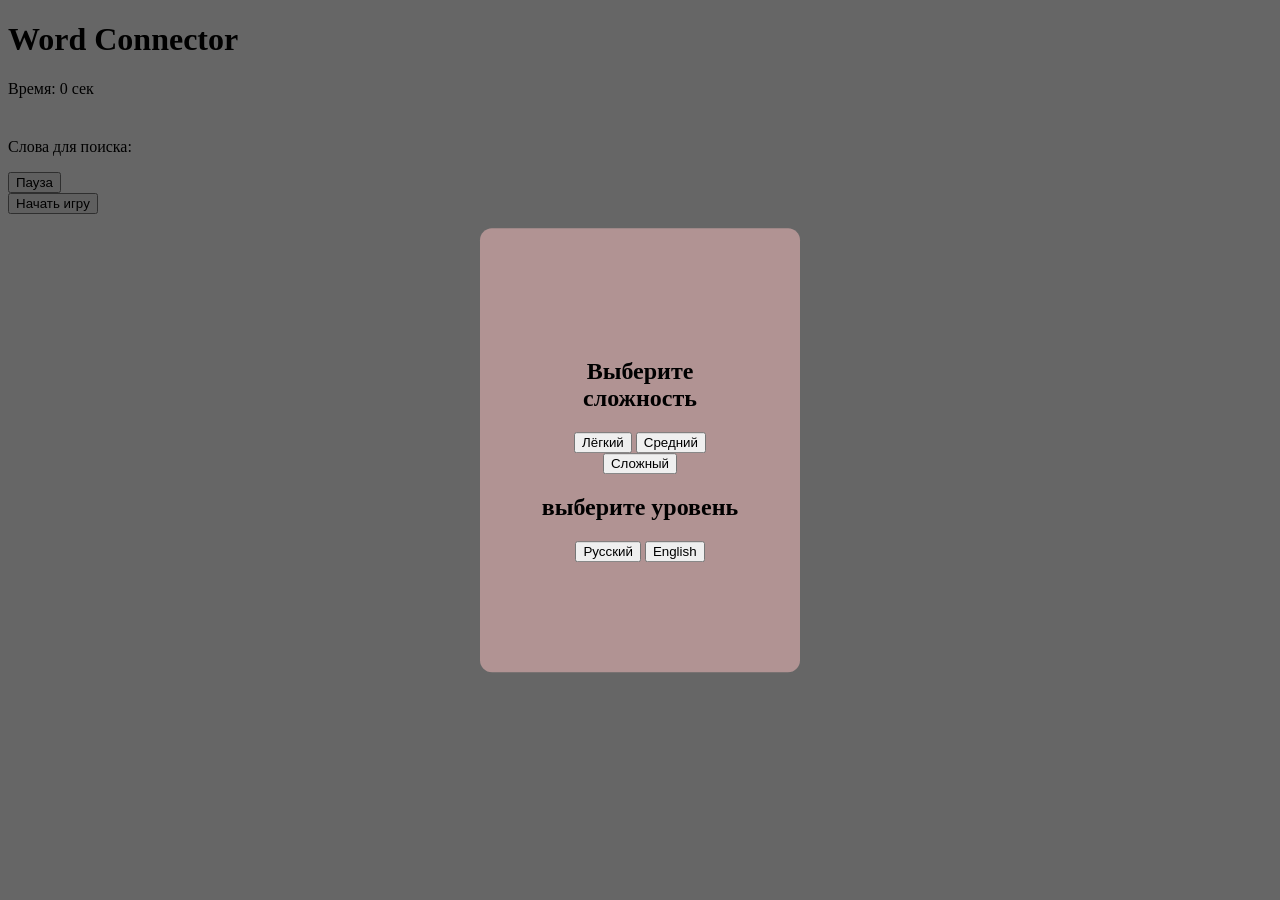
==== home.html @ 57f27d17 "init" ====
<!DOCTYPE html>
<html lang="ru">
<head>
  <meta charset="UTF-8">
  <meta name="viewport" content="width=device-width, initial-scale=1.0">
  <title>Word Connector</title>
  <link rel="stylesheet" href="style.css">
</head>
<body>
  <div id="startOverlay" class="overlay">
    <div class="start-menu">
      <h2>Выберите сложность</h2>
    <button onclick="setDifficulty('easy')" id="easy-button">Лёгкий</button>
    <button onclick="setDifficulty('medium')" id="medium-button">Средний</button>
    <button onclick="setDifficulty('hard')" id="hard-button">Сложный</button>
    <h2>выберите уровень</h2>
    <button onclick="setLanguage('ru')">Русский</button>
    <button onclick="setLanguage('en')">English</button>
    </div>
  </div>

  <div id="pauseOverlay" class="overlay hidden">
    <div class="pause-menu">
      <h2 id="pause">Пауза</h2>
      <button id="resumeBtn">Продолжить</button>
      <h3>Сменить сложность</h3>
      <button onclick="setLanguage('ru')">Русский</button>
      <button onclick="setLanguage('en')">English</button>
      <button onclick="setDifficulty('easy')">Лёгкий</button>
      <button onclick="setDifficulty('medium')">Средний</button>
      <button onclick="setDifficulty('hard')">Сложный</button>
    </div>
  </div>

  <header>
    <h1>Word Connector</h1>
  </header>

  <main>
    <p id="message"></p>
    <p><span id="time">Время:</span> <span id="timer">0</span> сек</p>
    <div class="grid" id="grid"></div>
    <p><span id="WordsForSearch">Слова для поиска:</span> <span id="words"></span></p>
    <button id="pauseBtn">Пауза</button>
  </main>
  <button id="startBtn" data-i18n="start">Начать игру</button>
  <script src="WordConnector.js"></script>
</body>
</html>
---- style.css ----
.grid {
  display: grid;
  grid-template-columns: repeat(5, 40px);
  grid-auto-rows: 50px;
  gap: 4px;
  justify-content: center; /* выравнивание по центру */
  margin: 20px auto;
}

.cell {
  width: 40px;
  height: 40px;
  background: #6f3131;
  display: flex;
  color: white;
  justify-content: center;
  align-items: center;
  font-weight: bold;
  cursor: pointer;
  user-select: none;
  font-size: 20px;
}

.selected {
  background: yellow;
}

.found {
  background: lightgreen;
}
.overlay {
  position: fixed;
  top: 0;
  left: 0;
  width: 100%;
  height: 100%;
  background: rgba(0, 0, 0, 0.6);
  display: flex;
  align-items: center;
  justify-content: center;
  z-index: 1000;
}

.overlay.hidden {
  display: none;
}

.pause-menu {
  background: #fff;
  padding: 110px 60px;
  border-radius: 12px;
  text-align: center;
  min-width: 200px;
}

.pause-menu h2 {
  margin-bottom: 20px;
}

.pause-menu button {
  display: block;
  width: 100%;
  margin: 10px 0;
  padding: 10px;
  font-size: 16px;
  cursor: pointer;
}

.start-menu {
  background: #b19393;
  padding: 110px 60px;
  border-radius: 12px;
  text-align: center;
  width: 200px;

  position: fixed;
  top: 50%;
  left: 50%;
  transform: translate(-50%, -50%);
  z-index: 1000;
}

.start-menu.hidden {
  display: none;
}

/* .start-overlay {
  position: fixed;
  top: 0;
  left: 0;
  width: 100%;
  height: 100%;
  background: rgba(0, 0, 0, 0.6);
  display: flex;
  align-items: center;
  justify-content: center;
  z-index: 1000;
}

.start-overlay.hidden {
  display: none;
} */
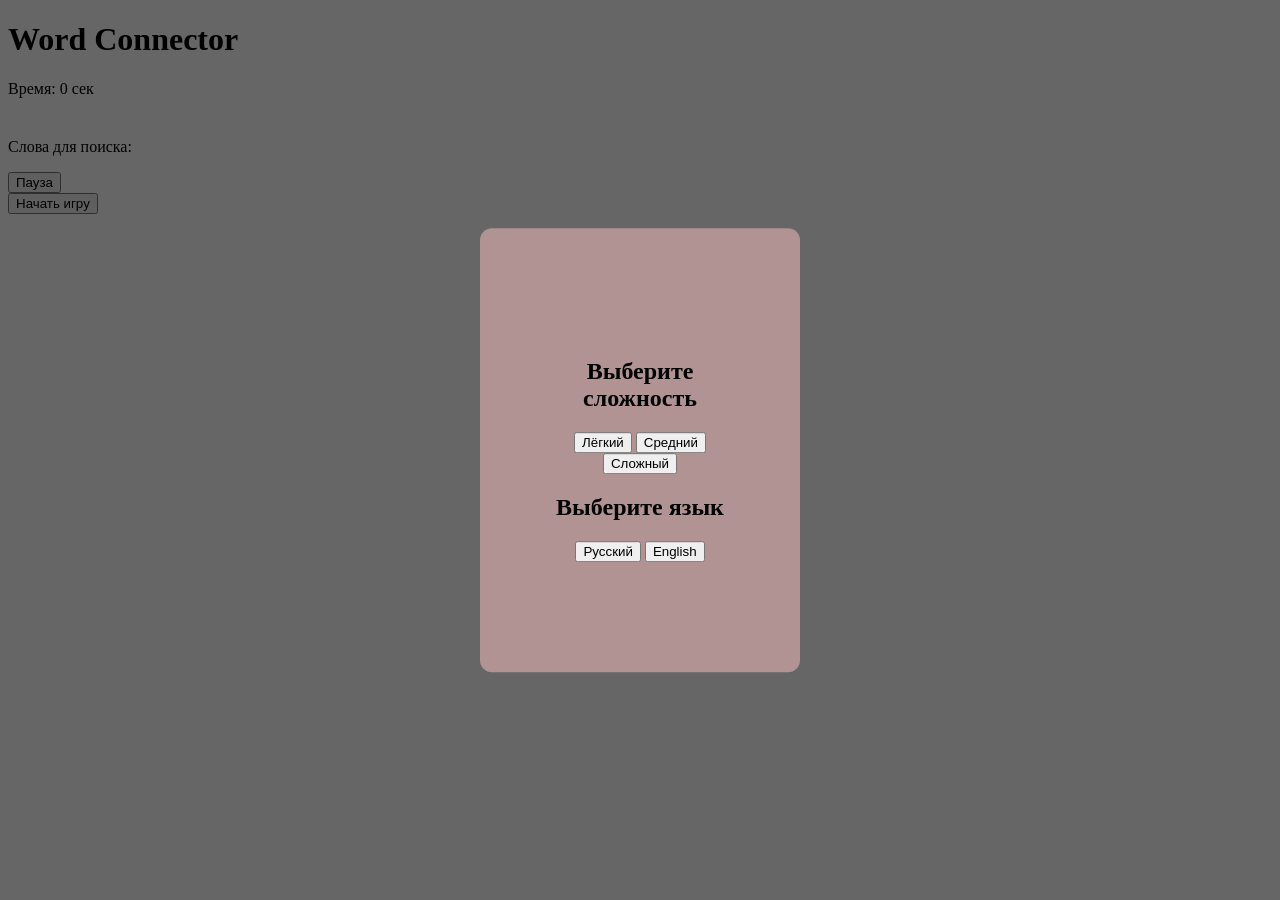
==== commit f8e9111c: "добавил английский язык" ====
--- a/home.html
+++ b/home.html
@@ -9,11 +9,11 @@
 <body>
   <div id="startOverlay" class="overlay">
     <div class="start-menu">
-      <h2>Выберите сложность</h2>
+      <h2 id="ChooseDifficulty">Выберите сложность</h2>
     <button onclick="setDifficulty('easy')" id="easy-button">Лёгкий</button>
     <button onclick="setDifficulty('medium')" id="medium-button">Средний</button>
     <button onclick="setDifficulty('hard')" id="hard-button">Сложный</button>
-    <h2>выберите уровень</h2>
+    <h2 id="ChooseLanguage">Выберите язык</h2>
     <button onclick="setLanguage('ru')">Русский</button>
     <button onclick="setLanguage('en')">English</button>
     </div>
@@ -23,12 +23,12 @@
     <div class="pause-menu">
       <h2 id="pause">Пауза</h2>
       <button id="resumeBtn">Продолжить</button>
-      <h3>Сменить сложность</h3>
+      <h3 id="change-difficulty">Сменить сложность</h3>
       <button onclick="setLanguage('ru')">Русский</button>
       <button onclick="setLanguage('en')">English</button>
-      <button onclick="setDifficulty('easy')">Лёгкий</button>
-      <button onclick="setDifficulty('medium')">Средний</button>
-      <button onclick="setDifficulty('hard')">Сложный</button>
+      <button onclick="setDifficulty('easy')" id="easyButton">Лёгкий</button>
+      <button onclick="setDifficulty('medium')" id="mediumButton">Средний</button>
+      <button onclick="setDifficulty('hard')" id="hardButton">Сложный</button>
     </div>
   </div>
 
--- a/style.css
+++ b/style.css
@@ -2,7 +2,7 @@
   display: grid;
   grid-template-columns: repeat(5, 40px);
   grid-auto-rows: 50px;
-  gap: 4px;
+  gap: 3px;
   justify-content: center; /* выравнивание по центру */
   margin: 20px auto;
 }
